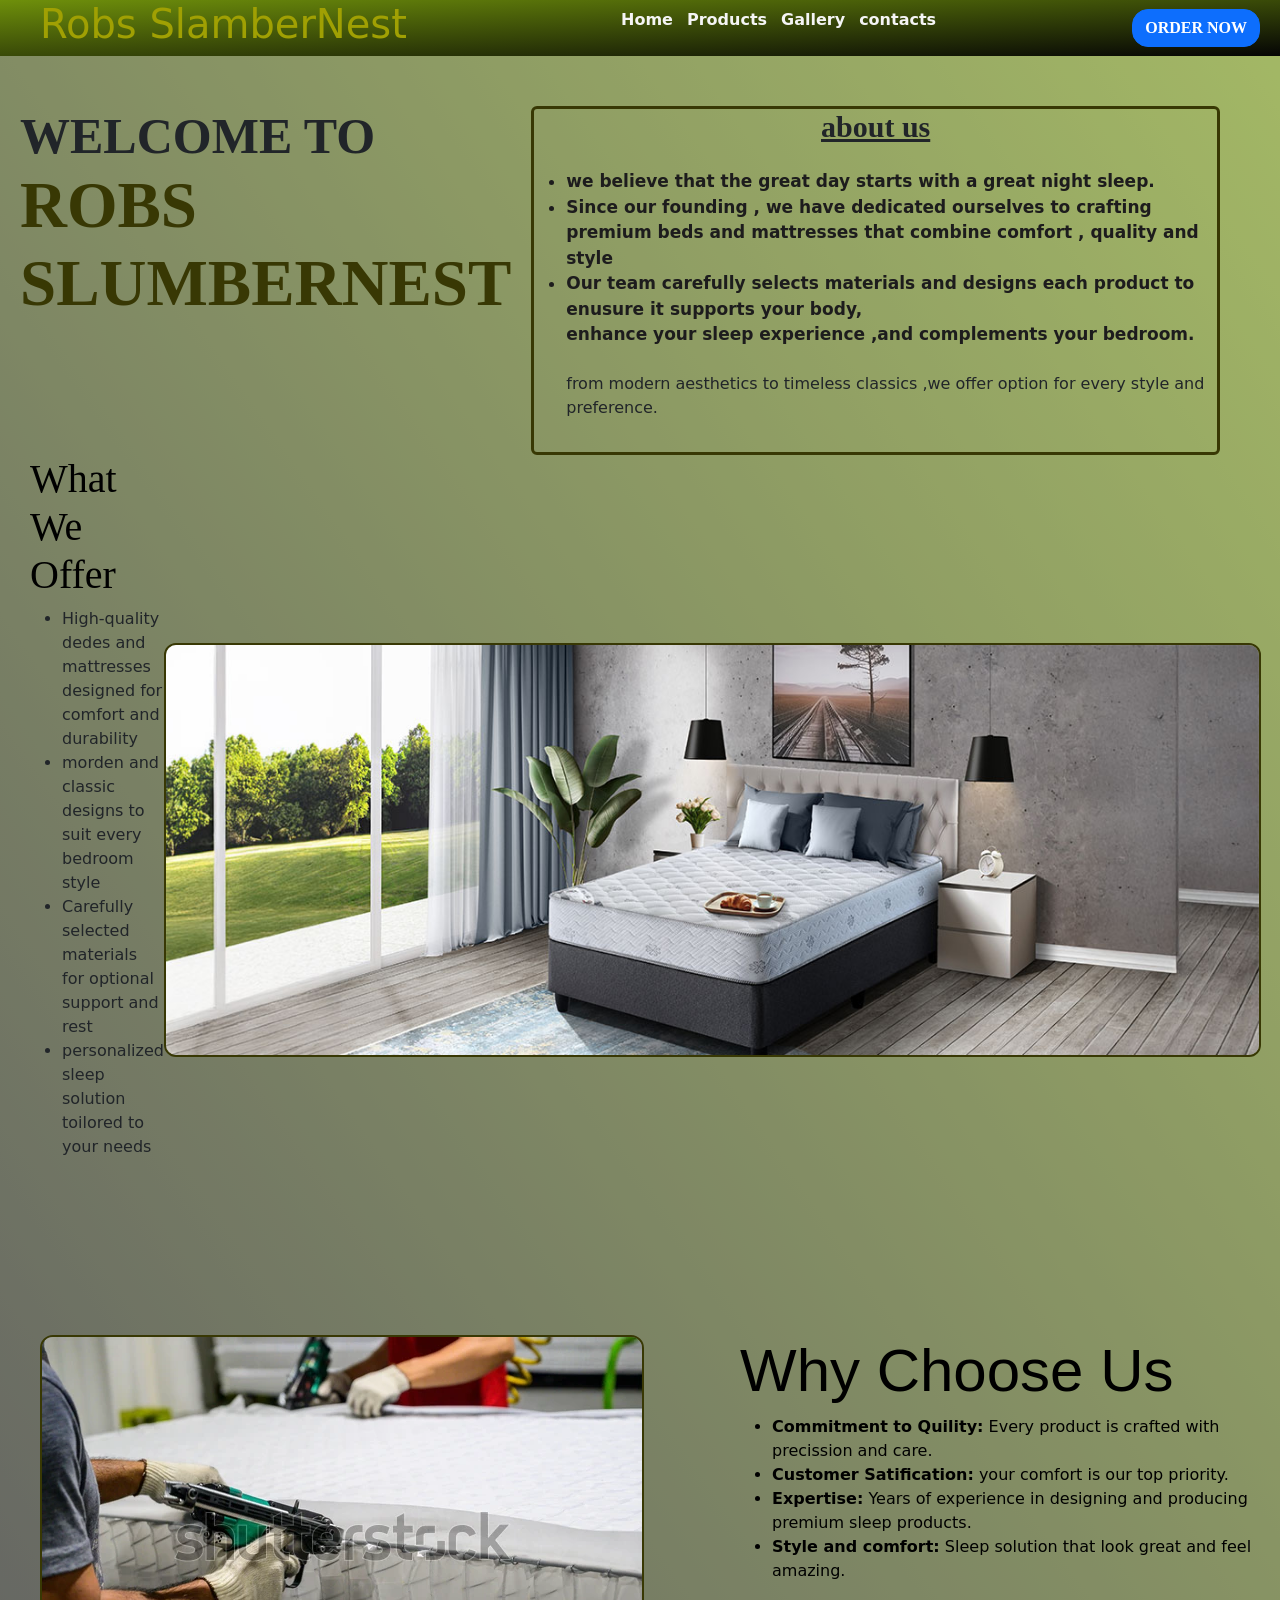
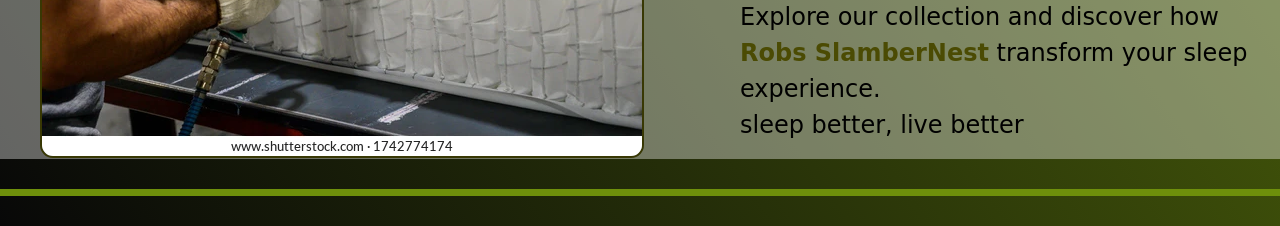
==== first.html @ 6906b722 "first commit" ====
<!DOCTYPE html>
<html lang="en">
<head>
    <meta charset="UTF-8">
    <meta name="viewport" content="width=device-width, initial-scale=1.0">
    <title>get started</title>
    <link rel="stylesheet" href="./index.css">
    <link rel="stylesheet" href="./bootstrap-5.0.2-dist/css/bootstrap.min.css">
</head>
<body class="bd">
    <header class="fheader">
    <h1>Robs SlamberNest</h1>

        
       <ul class="fmenu">
       <span> <li><a href="">Home</a></li></span>
        <li><a href="./products.html">Products</a></li>
        <li><a href="">Gallery</a></li>
        <li><a href="">contacts</a></li>
       </ul>
       <a href="">
        <button class="btn btn-primary">ORDER NOW</button>
       </a>
</header>

    <section class="fhero">
      <h1>
        WELCOME  TO <br><span>ROBS SLUMBERNEST</span>
    </h1>
     
     <div class="para">
        <h4>about us </h4>
        
        <p class="pp"><ul> <li>we believe that the great day starts with a great night sleep.</li>
            <li>Since our founding , we have dedicated ourselves to crafting  premium beds and mattresses that combine comfort , quality and style</li>
            <li>Our team carefully selects materials and designs each product to enusure it supports your body, <br>
                enhance your sleep experience ,and complements your bedroom.</li>
                <br> from modern  aesthetics to timeless classics ,we offer option for every style and preference.
        </ul>
        </p>
     </div>
    </section>
    <section class="hero2">
        <div class="left">
             <h3>
            What We Offer
             </h3>
             <ul>
                <li>High-quality dedes and mattresses designed for comfort and durability</li>
                <li>morden and classic designs to suit every bedroom style </li>
                <li>Carefully selected materials for optional support and rest</li>
                <li>personalized sleep solution toilored to your needs</li>
                
             </ul>
        </div>
        <div class="right"><img src="./real-beds-brand-3.jpg" alt=""></div>
    </section>
    <section class="hero3">
        <div class="left">
            <img src="./production-block-springs-mattresses-pocket-600w-1742774174.webp" alt="">
        </div>
        <div class="right">
          <h3>Why Choose Us</h3>

          <ul>
            <li>
                <strong>Commitment to Quility:</strong> Every product is crafted with precission and care.
            </li>
            <li>
                <strong>Customer Satification:</strong> your comfort is our top priority. 
            </li>
            <li><strong>Expertise:</strong> Years of experience in designing and producing premium sleep products.</li>
            <li><strong>Style and comfort:</strong> Sleep solution that look great and feel amazing.</li>
          </ul>
          <p class="P1">
            Explore our collection and discover how <span><strong>Robs SlamberNest</strong> </span> transform your sleep experience. <br> sleep better, live better
          </p>
        </div>
    </section>
     
    <div class="line"></div>
    
</body>
</html>

</html>
---- index.css ----
.bod{
     background:linear-gradient( -70deg, rgb(8, 8, 8),rgb(110, 143, 11));
    background-repeat: no-repeat;
    height: 100vh;
}
nav .menu{
    display: flex;
    flex-direction: row;
    align-items: center;
    justify-content: center;
    margin-top: 20px;
    a:hover{
        text-decoration: underline 4px;
        transform: scale(1.1);
        transition:0.5s ease-in-out;
        color: orange;
        font-size: 16px;
        
    }
    li{list-style-type: none;padding-top: 30px;}
    a{
        text-decoration: none;
        padding-right: 16px;
        color:whitesmoke;
        font-size: 19px;
        font-weight: bolder;
        
    }
}
.hero-content{
     display: flex;
    justify-content: center;
     flex-direction: column;
     align-items: center;
     padding-top: 40px;
     margin-top: 90px;
     .tagline{
        color: rgb(160, 160, 3);
        font-size: 20px;
        
     }
     .description{
        color: rgb(160, 163, 3);
        font-size: 17px;
     }
     h1{
        font-size: 75px;
        color: rgb(160, 160, 3);
        font-weight: bolder;

     }
     h3{
        color: rgb(243, 241, 241);
     }
     .gradient-btn{
        margin-top: 40px;
        color: aliceblue;
        border-radius: 6px;
        border: none;
        font-size: 19px;
        font-weight: bold;
        padding-left: 40px;
        padding-right: 40px;
        text-align: center;
        padding-bottom: 7px;
        padding-top: 7px;
        background:linear-gradient(to top left, rgb(8, 8, 8),rgb(110, 143, 11));
     }
     .gradient-btn:hover{
        transform: scale(1.1);
        transition: 0.5s ease-in-out;
        border:0.8px rgb(160, 160, 3) solid ;
        background:linear-gradient(to top right, rgb(8, 8, 8),rgb(110, 143, 11));
     }
}

/* Tablets */
@media (max-width: 768px) {

    .menu {
        gap: 15px;
    }

    .hero-content h1 {
        font-size: 2.5rem;
    }

    .hero-content h3 {
        font-size: 1.2rem;
    }

    .description {
        font-size: 1rem;
    }
}

/* Phones */
@media (max-width: 480px) {

    nav .menu {
        flex-direction: column;
        align-items: center;
        gap: 10px;
    }

    .hero {
        padding: 20px;
        min-height: 100vh;
    }

    .hero-content h1 {
        font-size: 2rem;
    }

    .hero-content h3 {
        font-size: 1rem;
    }

    .tagline {
        font-size: 0.9rem;
    }

    .description {
        font-size: 0.9rem;
    }

    .gradient-btn {
        padding: 10px 20px;
        font-size: 0.9rem;
    }
}


.bd{
    
    background-repeat: no-repeat;
    background-size: cover;
    background:linear-gradient(to top right, rgb(8, 8, 8),rgb(110, 143, 11));
     }
    

.fheader{
    display: flex;
    flex-direction: row;
    justify-content: space-between;
     background: linear-gradient(to top left, rgb(5, 5, 5),rgb(110, 143, 11));
    align-items: center;
    h1{
     padding-left: 40px;
     color: rgb(160, 160, 3) ;
    }
    .btn{
        border-radius: 16px;
        margin-right: 20px;
        font-weight: bold;
        font-family: serif;
        align-items: center;
    }
    .btn:hover{
        color: orange;
        text-decoration: underline 2px;
        transform: scale(1.1);
        transition:0.5s ease-in-out;
    }

}
.fmenu{
    display: flex;flex-direction: row;
    list-style-type: none;
    a{
        padding-right: 14px;
        color: whitesmoke;
        text-align: center;
        text-decoration: none;
        font-weight: bolder;
        margin-top: 12px;
    }
    a:hover{
        text-decoration: underline 4px;
        transform: scale(1.1);
        transition:0.5s ease-in-out;
        color: orange;
        font-size: 14px;
    }
}
.fhero{
    background-color: #ffffff5e;
    display: flex;
    flex-direction: row;
    padding-top: 50px;
    h1{
        font-size: 50px;
        font-family: Georgia, 'Times New Roman', Times, serif;
        font-weight: bolder;
        padding-left: 20px;
        padding-right: 20px;
        span{
            color:rgb(56, 56, 4);
            font-size: 65px;
        }
    }
    .para{
        border: 3px rgb(56, 56, 4) solid;
        border-radius: 6px;
        align-items: center;
        margin-right: 60px;
        display: flex;
        align-items: center;
        flex-direction: column;
        
        
        h4{
            font-size: 30px;
            font-family: Cambria, Cochin, Georgia, Times,
             'Times New Roman', serif;
             font-weight: bolder;
             text-decoration: underline;
             
        }
        
        li{color: rgb(29, 28, 29); font-weight: bold; font-size: 17px;}
        
    }
}
.hero2{
    background-color: #ffffff5e;
    display: flex;
    justify-content: space-between;
    align-items: center;
    .left{
        margin-left: 30px;
        
        h3{
            font-size: 40px;
            color: black;
            font-family: 'Times New Roman', Times, serif;
        }
    }
    .right{
        margin-top: 70px;
        img{
            height: 46vh;
            border: 2px rgb(56, 56, 4) solid;
            border-radius: 12px;
            margin-right: 50px;
        }
    }
}
.hero3{
    background-color: #ffffff5e;
    display: flex;
    flex-direction: row;
    justify-content: center;
    align-items: center;
    padding-top: 10rem;
    h3{
        font-size: 60px;
        font-family: 'Lucida Sans', 'Lucida Sans Regular', 'Lucida Grande', 'Lucida Sans Unicode', Geneva, Verdana, sans-serif;
        color: black;

    }
    li{
        color: black;
    }
    img{
        border: 2px rgb(56, 56, 4) solid ;
        margin-left:40px ;
        margin-right: 6rem;
        border-radius: 13px;

    }
    .P1{
        color: black;
        font-size: x-large;
        span{color: rgb(75, 75, 3);}
    }
}
.line{
    background-color: rgb(110, 143, 11);
    color: rgb(110, 143, 11);
    padding-top: 7px;
    margin-top: 30px;
    margin-bottom: 30px;
}
/* Tablets */
@media (max-width: 768px) {

    .fheader {
        flex-direction: column;
        gap: 15px;
        text-align: center;
    }

    .fmenu {
        flex-wrap: wrap;
        justify-content: center;
    }

    .fhero h1 {
        font-size: 2.5rem;
    }

    .hero2,
    .hero3 {
        flex-direction: column;
        text-align: center;
        gap: 20px;
    }

    .hero2 img,
    .hero3 img {
        width: 100%;
        max-width: 500px;
        height: auto;
    }
}

/* Mobile Phones */
@media (max-width: 480px) {

    .fmenu {
        flex-direction: column;
        gap: 10px;
        padding: 0;
    }

    .btn {
        width: 100%;
        max-width: 200px;
        margin-bottom: 12px;
    }

    .fhero{
        flex-direction: column;
        
    }
    .fhero  h1 {
        font-size: 2rem;
        span {
        font-size: 2rem;
    }
    }

    

    .para {
        width: 90%;
        margin: auto;
    }

    .hero2,
    .hero3 {
        flex-direction: column;
        padding: 20px;
    }

    .left,
    .right {
        width: 100%;
    }

    .hero2 img,
    .hero3 img {
        width: 100%;
        height: auto;
        border-radius: 10px;
    }

    .hero2 ul,
    .hero3 ul {
        text-align: left;
    }

    .P1 {
        font-size: 0.95rem;
    }
}
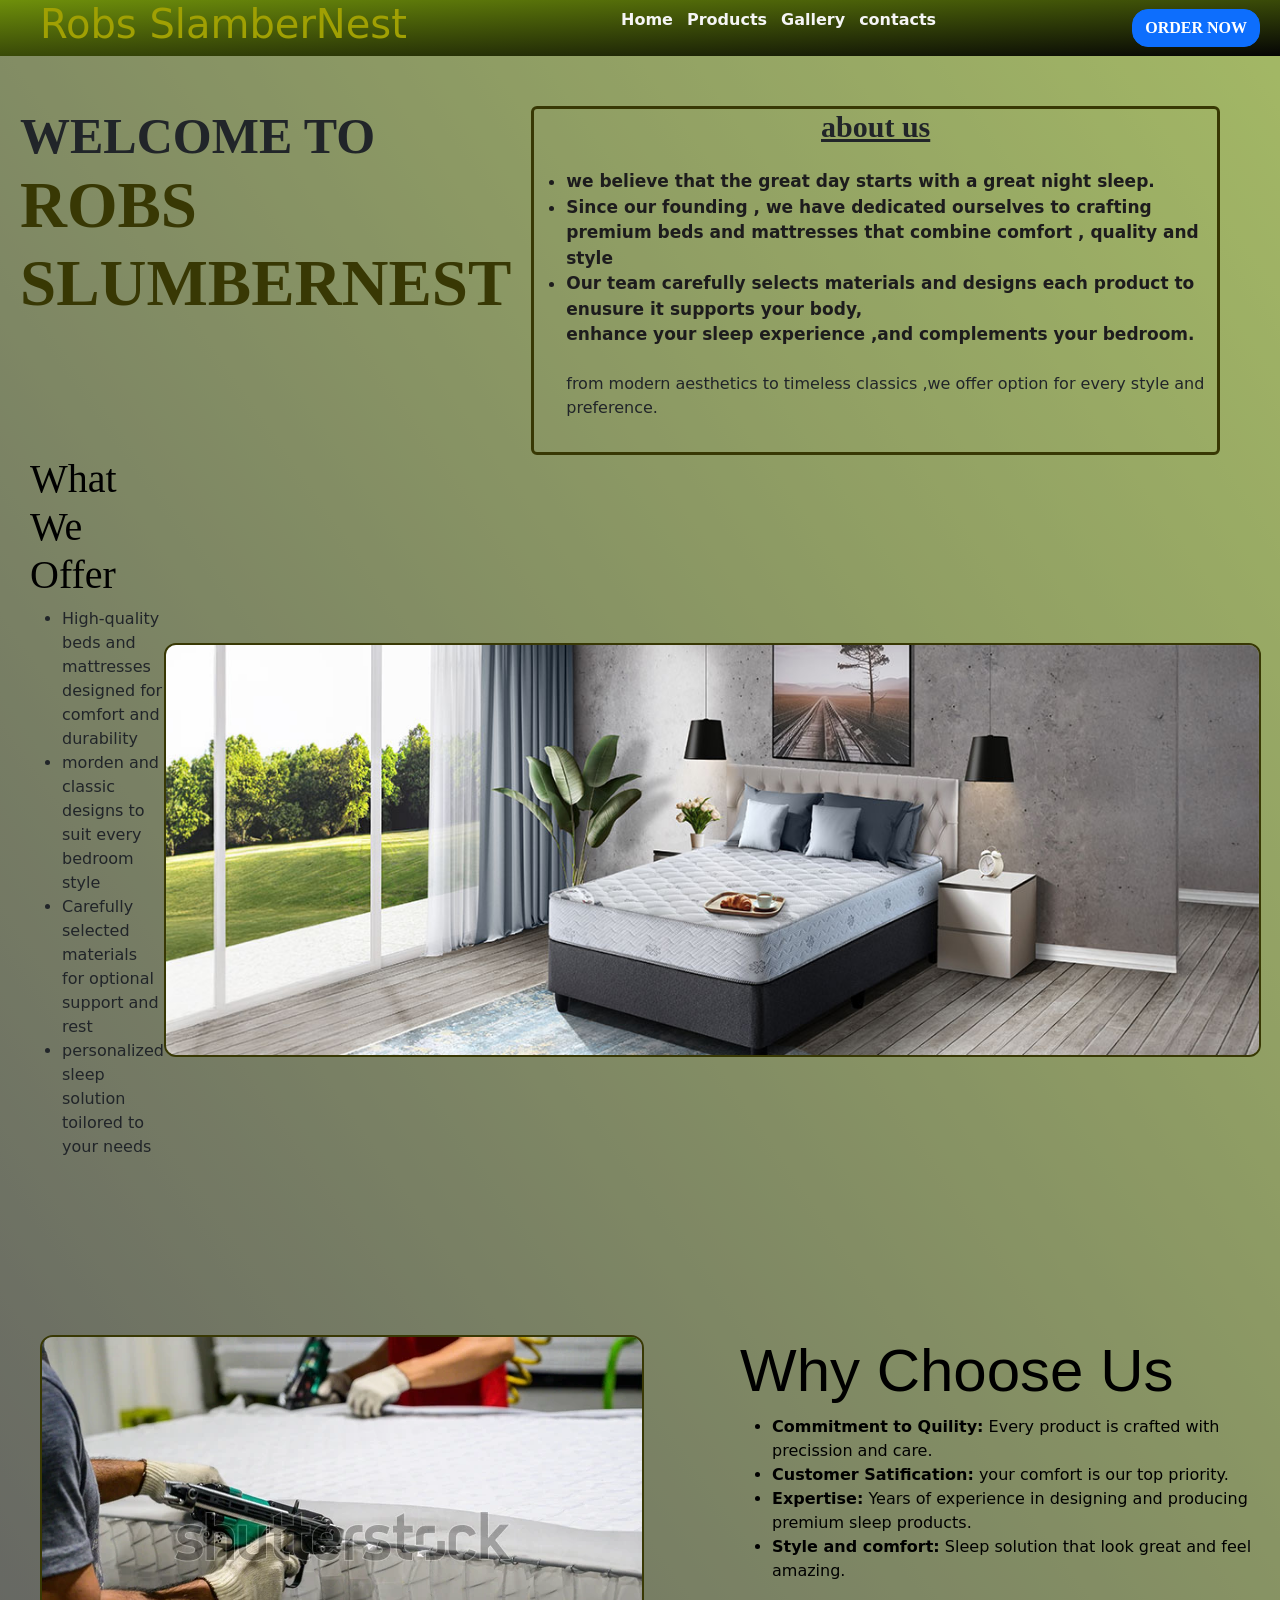
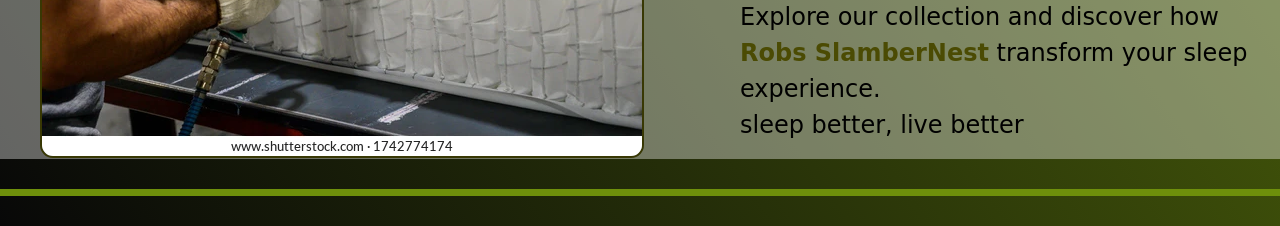
==== commit 5a572eac: "add new page and updated stlyes" ====
--- a/first.html
+++ b/first.html
@@ -46,7 +46,7 @@
             What We Offer
              </h3>
              <ul>
-                <li>High-quality dedes and mattresses designed for comfort and durability</li>
+                <li>High-quality beds and mattresses designed for comfort and durability</li>
                 <li>morden and classic designs to suit every bedroom style </li>
                 <li>Carefully selected materials for optional support and rest</li>
                 <li>personalized sleep solution toilored to your needs</li>
--- a/index.css
+++ b/index.css
@@ -124,9 +124,8 @@
         font-size: 0.9rem;
     }
 
-    .gradient-btn {
-        padding: 10px 20px;
-        font-size: 0.9rem;
+  .gradient-btn{
+       margin-top: 60px;
     }
 }
 
